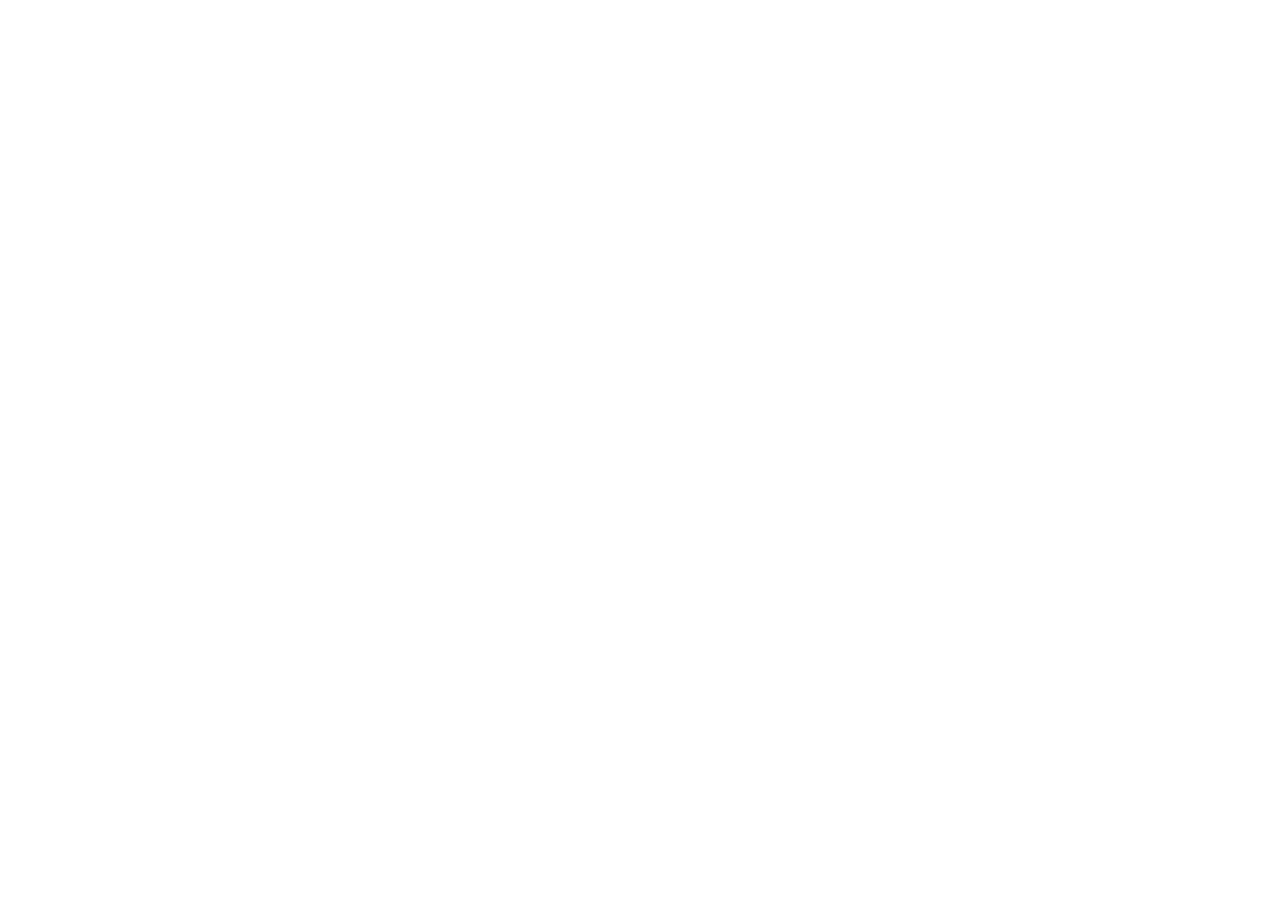
==== index.html @ d0e9d66b "Add files via upload" ====
<!DOCTYPE html><html lang="en"><head>
  <meta charset="UTF-8">
  <meta name="viewport" content="width=device-width, initial-scale=1.0">
  <title>Vibrant Academy - JEE Preparation</title>
  <link rel="icon" href="data:image/svg+xml,<svg xmlns='http://www.w3.org/2000/svg' viewBox='0 0 100 100'><text y='.9em' font-size='90'>🎓</text></svg>">
  <link rel="preconnect" href="https://fonts.googleapis.com">
  <link rel="preconnect" href="https://fonts.gstatic.com" crossorigin="">
  <link href="https://fonts.googleapis.com/css2?family=Inter:wght@400;500;600;700&display=swap" rel="stylesheet">
  <script type="module" crossorigin="" src="assets/index-DpwfRWhC.js"></script>
  <link rel="stylesheet" crossorigin="" href="assets/index-nY1J1O-J.css">
</head>
<body>
  <div id="root"></div>


</body></html>
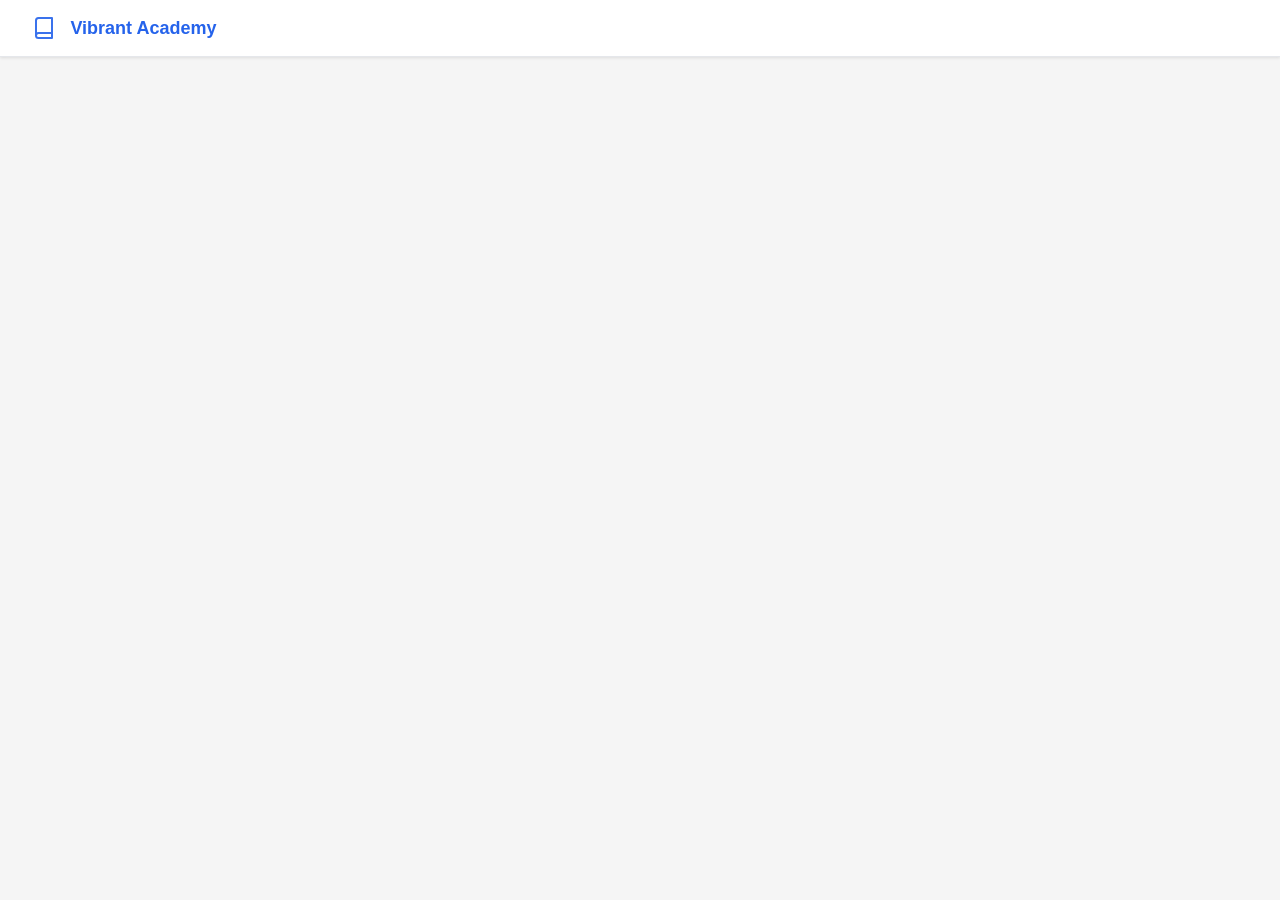
==== commit 994fd899: "Update index.html" ====
--- a/index.html
+++ b/index.html
@@ -6,11 +6,11 @@
   <link rel="preconnect" href="https://fonts.googleapis.com">
   <link rel="preconnect" href="https://fonts.gstatic.com" crossorigin="">
   <link href="https://fonts.googleapis.com/css2?family=Inter:wght@400;500;600;700&display=swap" rel="stylesheet">
-  <script type="module" crossorigin="" src="assets/index-DpwfRWhC.js"></script>
-  <link rel="stylesheet" crossorigin="" href="assets/index-nY1J1O-J.css">
+  <script type="module" crossorigin="" src="index-DpwfRWhC.js"></script>
+  <link rel="stylesheet" crossorigin="" href="index-nY1J1O-J.css">
 </head>
 <body>
   <div id="root"></div>
 
 
-</body></html>+</body></html>
--- a/index-nY1J1O-J.css
+++ b/index-nY1J1O-J.css
@@ -0,0 +1 @@
+:root{--blue-600: #2563EB;--blue-700: #1D4ED8;--gray-50: #F9FAFB;--gray-100: #F3F4F6;--gray-200: #E5E7EB;--gray-400: #9CA3AF;--gray-500: #6B7280;--gray-600: #4B5563;--gray-900: #111827}*{margin:0;padding:0;box-sizing:border-box}body{font-family:Inter,sans-serif;background:#f5f5f5;color:var(--gray-900)}.app{min-height:100vh;background:#f5f5f5}.header{background:#fff;color:var(--blue-600);padding:1rem 2rem;box-shadow:0 1px 3px #0000001a;border-bottom:1px solid var(--gray-200)}.header h1{font-size:1.125rem;font-weight:600;display:flex;align-items:center;gap:.5rem}.header .back-btn{background:transparent;border:none;color:var(--blue-600);padding:.5rem 1rem;border-radius:6px;cursor:pointer;font-size:.875rem;margin-bottom:.5rem;transition:all .2s}.header .back-btn:hover{background:var(--gray-100)}.tabs{display:flex;gap:.5rem;padding:1rem 2rem;background:#fff;border-bottom:1px solid var(--gray-200);overflow-x:auto;-webkit-overflow-scrolling:touch;scrollbar-width:none}.tabs::-webkit-scrollbar{display:none}.tab{padding:.5rem 1rem;border-radius:6px;border:none;background:transparent;color:var(--gray-600);font-size:.875rem;font-weight:500;cursor:pointer;transition:all .2s;display:flex;align-items:center;gap:.5rem;white-space:nowrap;flex-shrink:0}.tab.active{background:var(--blue-600);color:#fff}.tab:hover:not(.active){background:var(--gray-100)}.breadcrumb{padding:1rem 2rem;background:#fff;border-bottom:1px solid var(--gray-200);font-size:.875rem;color:var(--blue-600);overflow-x:auto;white-space:nowrap;-webkit-overflow-scrolling:touch;scrollbar-width:none}.breadcrumb::-webkit-scrollbar{display:none}.breadcrumb a{color:var(--blue-600);text-decoration:none;cursor:pointer}.breadcrumb a:hover{text-decoration:underline}.breadcrumb span{margin:0 .5rem;color:var(--gray-400)}.container{max-width:1400px;margin:0 auto;padding:2rem}.batches-grid{display:grid;grid-template-columns:repeat(auto-fill,minmax(320px,1fr));gap:2rem;padding:2rem}.batch-card{background:#fff;border-radius:8px;overflow:hidden;box-shadow:0 1px 3px #0000001a;transition:all .2s;cursor:pointer}.batch-card:hover{box-shadow:0 4px 12px #00000026;transform:translateY(-2px)}.batch-card img{width:100%;height:200px;object-fit:cover}.batch-card-content{padding:1.5rem}.batch-card h3{color:var(--gray-900);font-size:1.125rem;font-weight:600;margin-bottom:.75rem}.batch-card p{color:var(--gray-600);font-size:.875rem;margin-bottom:.5rem}.content-list{display:grid;grid-template-columns:repeat(auto-fill,minmax(300px,1fr));gap:1rem;padding:1rem 2rem}.item-card{background:#fff;border-radius:8px;padding:1rem 1.5rem;display:flex;align-items:center;gap:1rem;cursor:pointer;transition:all .2s;box-shadow:0 1px 2px #0000000d;border:1px solid var(--gray-200)}.item-card:hover{box-shadow:0 2px 8px #0000001a;transform:translate(4px)}.item-icon{font-size:2rem;flex-shrink:0;display:flex;align-items:center;justify-content:center}.item-type-icon{width:2rem;height:2rem;object-fit:contain}.header-icon{vertical-align:middle;margin-right:.4rem;opacity:.9}.tab-icon{vertical-align:middle;margin-right:.35rem}.meta-icon{vertical-align:middle;margin-right:.25rem;opacity:.7}.btn-icon{vertical-align:middle;margin-right:.3rem}.svg-item-icon{display:block}.pdf-color{color:#ef4444}.link-color{color:#3b82f6}.telegram-color{color:#229ed9}.video-thumb-placeholder{width:100%;height:160px;background:linear-gradient(135deg,#3b82f6,#2563eb);display:flex;align-items:center;justify-content:center;color:#fff}.item-content{flex:1;min-width:0}.item-content h4{color:var(--gray-900);font-size:.9375rem;font-weight:500;margin-bottom:.25rem;white-space:nowrap;overflow:hidden;text-overflow:ellipsis}.item-content p{color:var(--gray-500);font-size:.8125rem}.item-arrow{color:var(--gray-400);font-size:1.25rem;flex-shrink:0}.video-grid{display:grid;grid-template-columns:repeat(auto-fill,minmax(280px,1fr));gap:1.5rem;padding:1rem 2rem}@media (max-width: 768px){.video-grid{grid-template-columns:repeat(auto-fill,minmax(160px,1fr));gap:1rem;padding:.5rem}}@media (max-width: 480px){.video-grid{grid-template-columns:1fr;gap:.75rem}}.video-card{background:#fff;border-radius:8px;overflow:hidden;box-shadow:0 1px 3px #0000001a;transition:all .2s}.video-card:hover{box-shadow:0 4px 12px #00000026;transform:translateY(-2px)}.video-card img{width:100%;height:160px;object-fit:cover}.video-card-content{padding:1rem}.video-card h4{color:var(--gray-900);font-size:.9375rem;font-weight:500;margin-bottom:.5rem;line-height:1.4;display:-webkit-box;-webkit-line-clamp:2;-webkit-box-orient:vertical;overflow:hidden}.video-card p{color:var(--gray-500);font-size:.8125rem;margin-bottom:.25rem}.btn-watch{width:100%;background:var(--blue-600);color:#fff;padding:.625rem;border-radius:6px;border:none;font-weight:500;font-size:.875rem;cursor:pointer;transition:all .2s;margin-top:.75rem;display:flex;align-items:center;justify-content:center;gap:.5rem}.btn-watch:hover{background:var(--blue-700)}.btn-pdf{width:100%;background:#f59e0b;color:#fff;border:none;padding:.625rem 1rem;border-radius:8px;font-size:.875rem;font-weight:600;cursor:pointer;margin-top:.5rem;transition:background .2s}.btn-pdf:hover{background:#d97706}.video-actions{display:flex;flex-direction:column;gap:.5rem;margin-top:.5rem}.pdf-attach-btn{background:#f59e0b!important;margin-top:.75rem;border-top:1px solid var(--gray-200);padding-top:.75rem!important}.pdf-attach-btn:hover{background:#d97706!important}.btn-primary{background:var(--blue-600);color:#fff;padding:.75rem 1.5rem;border-radius:6px;border:none;font-weight:500;font-size:.9375rem;cursor:pointer;transition:all .2s}.btn-primary:hover{background:var(--blue-700)}.section{margin-bottom:2rem}.section h2{color:var(--gray-900);font-size:1.125rem;font-weight:600;margin-bottom:1rem;padding:0 2rem}.posts-list{display:flex;flex-direction:column;gap:1rem;padding:1rem}.post-card{background:#fff;border-radius:12px;overflow:hidden;box-shadow:0 1px 4px #00000014;border:1px solid var(--gray-200)}.post-card img{width:100%;max-height:220px;object-fit:cover}.post-content{padding:1rem}.post-content h4{font-size:1rem;font-weight:600;color:var(--gray-900);margin:0 0 .5rem}.post-content p{font-size:.875rem;color:var(--gray-600);margin:0 0 .5rem;line-height:1.5}.post-date{font-size:.75rem;color:var(--gray-500)}.telegram-list{padding:.5rem 0}.empty-state{text-align:center;padding:4rem 2rem;background:#fff;border-radius:8px;margin:1rem 2rem;box-shadow:0 1px 3px #0000001a}.empty-icon{font-size:3rem;margin-bottom:1rem;opacity:.5}.empty-state p{color:var(--gray-600);font-size:.9375rem}.loading,.error{text-align:center;padding:3rem;font-size:1rem}.loading{color:var(--gray-600)}.error{color:#ef4444}.quality-selector-container{max-width:1200px;margin:0 auto;padding:2rem}.video-info-card{background:#fff;padding:2rem;border-radius:8px;margin-bottom:2rem;box-shadow:0 1px 3px #0000001a;text-align:center}.video-thumbnail{width:100%;max-width:600px;height:auto;border-radius:8px;margin-bottom:1.5rem}.video-info-card h2{color:var(--gray-900);font-size:1.25rem;font-weight:600;margin-bottom:1rem}.video-info-card p{color:var(--gray-600);font-size:.9375rem;margin-bottom:.5rem}.quality-options{background:#fff;padding:2rem;border-radius:8px;box-shadow:0 1px 3px #0000001a}.quality-options h3{color:var(--gray-900);font-size:1.125rem;font-weight:600;margin-bottom:1.5rem;text-align:center}.quality-grid{display:grid;grid-template-columns:repeat(auto-fit,minmax(200px,1fr));gap:1rem}.quality-card{background:#fff;border:2px solid var(--gray-200);border-radius:8px;padding:1.5rem;text-align:center;cursor:pointer;transition:all .2s}.quality-card:hover{border-color:var(--blue-600);box-shadow:0 4px 12px #3b82f633}.quality-icon{font-size:2.5rem;margin-bottom:.75rem}.quality-card h4{color:var(--gray-900);font-size:1.125rem;font-weight:600;margin-bottom:.5rem}.quality-card p{color:var(--gray-500);font-size:.8125rem;margin-bottom:1rem}.pdf-info-card{background:#fff;padding:2rem;border-radius:8px;margin:2rem;box-shadow:0 1px 3px #0000001a;text-align:center}.pdf-info-card h2{color:var(--gray-900);font-size:1.125rem;font-weight:600;margin-bottom:1rem}@media (max-width: 768px){.batches-grid,.content-list,.video-grid{grid-template-columns:1fr;padding:.5rem;gap:.75rem}.container{padding:.5rem}.header{padding:.75rem 1rem}.header h1{font-size:.9375rem}.tabs{padding:.75rem 1rem;gap:.25rem;overflow-x:auto;-webkit-overflow-scrolling:touch}.tab{padding:.5rem .75rem;font-size:.8125rem;white-space:nowrap}.breadcrumb{padding:.75rem 1rem;font-size:.8125rem;overflow-x:auto;white-space:nowrap;-webkit-overflow-scrolling:touch}.section h2{padding:0 1rem;font-size:1rem}.item-card{padding:.875rem 1rem}.item-icon{font-size:1.5rem}.item-content h4{font-size:.875rem}.item-content p{font-size:.75rem}.video-card-content{padding:.75rem}.video-card h4{font-size:.875rem;-webkit-line-clamp:2}.video-card p{font-size:.75rem}.video-card img{height:140px}.btn-watch{padding:.5rem;font-size:.8125rem;margin-top:.5rem}.batch-card-content{padding:1rem}.batch-card h3{font-size:1rem}.batch-card p{font-size:.8125rem}.quality-selector-container,.video-info-card{padding:1rem}.video-info-card h2{font-size:1rem}.quality-options{padding:1rem}.quality-options h3{font-size:1rem}.quality-grid{grid-template-columns:1fr;gap:.75rem}.quality-card{padding:1rem}.quality-icon{font-size:2rem}.quality-card h4{font-size:1rem}.empty-state{padding:2rem 1rem}.empty-icon{font-size:2.5rem}.empty-state p{font-size:.875rem}}@media (max-width: 480px){.header h1{font-size:.875rem}.tab{padding:.4rem .6rem;font-size:.75rem}.item-card{padding:.75rem}.item-icon{font-size:1.25rem}.item-content h4{font-size:.8125rem}.video-card img{height:120px}.video-card-content{padding:.625rem}.video-card h4{font-size:.8125rem;-webkit-line-clamp:2}.video-card p{font-size:.6875rem}.btn-watch{padding:.5rem;font-size:.75rem}.batch-card img{height:140px}}.modal-overlay{position:fixed;top:0;left:0;right:0;bottom:0;background:#000c;display:flex;align-items:center;justify-content:center;z-index:1000;padding:1rem;overflow:auto}@media (max-width: 768px){.modal-overlay{padding:0;align-items:flex-start}}.modal-content{background:#fff;border-radius:12px;max-width:90vw;max-height:90vh;overflow:auto;position:relative;box-shadow:0 20px 60px #0000004d}@media (max-width: 768px){.modal-content{max-width:100vw;max-height:100vh;width:100vw;height:100vh;border-radius:0;overflow-y:auto;-webkit-overflow-scrolling:touch}}.modal-pdf{width:90vw;height:90vh;max-width:none;display:flex;flex-direction:column}@media (max-width: 768px){.modal-pdf{width:100vw;height:100vh;border-radius:0}}.modal-close{position:absolute;top:1rem;right:1rem;background:#00000080;color:#fff;border:none;width:40px;height:40px;border-radius:50%;font-size:1.5rem;cursor:pointer;display:flex;align-items:center;justify-content:center;z-index:10;transition:all .2s}.modal-close:hover{background:#000000b3;transform:scale(1.1)}.modal-header{padding:1rem 1.5rem;border-bottom:1px solid var(--gray-200);background:#fff;border-radius:12px 12px 0 0;display:flex;align-items:center;justify-content:space-between;gap:1rem}.modal-header h3{color:var(--gray-900);font-size:1.125rem;font-weight:600;margin:0;flex:1;overflow:hidden;text-overflow:ellipsis;white-space:nowrap}.modal-header .modal-close{position:static;flex-shrink:0}.modal-body{padding:2rem;max-height:80vh;overflow-y:auto;-webkit-overflow-scrolling:touch}@media (max-width: 768px){.modal-body{padding:1rem;max-height:calc(100vh - 80px)}}@media (max-width: 480px){.modal-body{padding:.75rem}}.image-container{margin-bottom:2rem;text-align:center}.image-container:last-child{margin-bottom:0}.image-container h3{color:var(--gray-900);font-size:1.125rem;font-weight:600;margin-bottom:1rem;padding:0 1rem;word-wrap:break-word}.modal-image{max-width:100%;height:auto;border-radius:8px;box-shadow:0 4px 12px #0000001a;display:block;margin:0 auto}@media (max-width: 768px){.modal-image{border-radius:4px;max-width:100%;width:100%;height:auto}.image-container h3{font-size:1rem;padding:0 .5rem}.image-container{margin-bottom:1.5rem}}@media (max-width: 480px){.image-container h3{font-size:.9375rem}}.image-date{color:var(--gray-500);font-size:.875rem;margin-top:.75rem}.pdf-iframe-modal{width:100%;flex:1;border:none;border-radius:0 0 12px 12px;min-height:500px}@media (max-width: 768px){.pdf-iframe-modal{border-radius:0;min-height:calc(100vh - 120px)}}@media (max-width: 768px){.modal-overlay{padding:0}.modal-content{max-width:100vw;max-height:100vh;border-radius:0}.modal-pdf{width:100vw;height:100vh;border-radius:0}.modal-body{padding:1rem;max-height:calc(100vh - 80px)}.modal-close{width:40px;height:40px;font-size:1.5rem;top:.5rem;right:.5rem;background:#000000b3}.modal-header{padding:1rem}.modal-header h3{font-size:.9375rem;padding-right:3rem;word-wrap:break-word;width:100%}.modal-image{max-width:100%;border-radius:4px}.image-container{margin-bottom:1.5rem}.image-container h3{font-size:1rem}.pdf-iframe-modal{border-radius:0}}@media (max-width: 480px){.modal-close{width:36px;height:36px;font-size:1.25rem}.modal-header h3{font-size:.875rem}}.sub-tabs{display:flex;gap:.5rem;padding:1rem 2rem;background:var(--gray-50);border-bottom:1px solid var(--gray-200);overflow-x:auto;-webkit-overflow-scrolling:touch;scrollbar-width:none}.sub-tabs::-webkit-scrollbar{display:none}.sub-tab{padding:.5rem 1rem;border-radius:6px;border:1px solid var(--gray-300);background:#fff;color:var(--gray-700);font-size:.875rem;font-weight:500;cursor:pointer;transition:all .2s;white-space:nowrap;flex-shrink:0}.sub-tab.active{background:var(--blue-600);color:#fff;border-color:var(--blue-600)}.sub-tab:hover:not(.active){background:var(--gray-100)}@media (max-width: 768px){.sub-tabs{padding:.75rem 1rem;gap:.5rem}.sub-tab{padding:.5rem .875rem;font-size:.8125rem}}@media (max-width: 480px){.sub-tab{padding:.4rem .75rem;font-size:.75rem}}.quality-popup{max-width:320px;padding:0;border-radius:12px}.quality-list{padding:1.5rem}.quality-list h3{color:var(--gray-900);font-size:1.125rem;font-weight:600;margin-bottom:1rem;text-align:center}.quality-option{width:100%;background:var(--blue-600);color:#fff;padding:.75rem 1rem;border-radius:8px;border:none;font-weight:500;font-size:.9375rem;cursor:pointer;transition:all .2s;margin-bottom:.625rem;text-align:center}.quality-option:last-child{margin-bottom:0}.quality-option:hover{background:var(--blue-700);transform:translateY(-2px);box-shadow:0 4px 12px #3b82f64d}@media (max-width: 768px){.quality-popup{max-width:85vw;width:85vw}.quality-list{padding:1.25rem}.quality-list h3{font-size:1rem;margin-bottom:.875rem}.quality-option{padding:.625rem .875rem;font-size:.875rem;margin-bottom:.5rem}}@media (max-width: 480px){.quality-popup{max-width:90vw;width:90vw}.quality-list{padding:1rem}.quality-list h3{font-size:.9375rem}.quality-option{padding:.625rem .75rem;font-size:.8125rem}}@keyframes icon-float{0%,to{transform:translateY(0)}50%{transform:translateY(-6px)}}@keyframes icon-ping{0%{transform:scale(1);opacity:1}70%{transform:scale(1.4);opacity:0}to{transform:scale(1.4);opacity:0}}@keyframes icon-pulse{0%,to{transform:scale(1)}50%{transform:scale(1.15)}}@keyframes icon-spin-once{0%{transform:rotate(0)}to{transform:rotate(360deg)}}@keyframes icon-bounce{0%,to{transform:translateY(0) scale(1)}30%{transform:translateY(-4px) scale(1.1)}60%{transform:translateY(0) scale(.95)}}@keyframes icon-shake{0%,to{transform:rotate(0)}20%{transform:rotate(-12deg)}40%{transform:rotate(12deg)}60%{transform:rotate(-8deg)}80%{transform:rotate(8deg)}}@keyframes live-ring{0%{transform:scale(1);opacity:1}to{transform:scale(1.6);opacity:0}}.tab.active .tab-icon,.tab:hover .tab-icon{animation:icon-bounce .4s ease forwards}.item-card:hover .svg-item-icon,.item-card:hover .item-type-icon{animation:icon-bounce .35s ease forwards}.item-card:hover .pdf-color{animation:icon-pulse .5s ease forwards}.item-card:hover .link-color{animation:icon-shake .4s ease forwards}.item-card:hover .telegram-color,.tab:hover .telegram-color{animation:icon-spin-once .5s ease forwards}.tab.active .live-icon,.svg-item-icon.live-color{animation:icon-pulse 1.2s ease-in-out infinite;color:#ef4444}.btn-watch:hover .btn-icon{animation:icon-bounce .3s ease forwards}.btn-pdf:hover .btn-icon{animation:icon-pulse .4s ease forwards}.empty-icon svg,.empty-icon>svg{animation:icon-float 2.5s ease-in-out infinite;opacity:.5}.header-icon{animation:icon-pulse 3s ease-in-out infinite}.tab.active[data-tab=live] .tab-icon{color:#ef4444;filter:drop-shadow(0 0 4px rgba(239,68,68,.6))}.tab-icon,.svg-item-icon,.btn-icon,.meta-icon{transition:color .2s ease,filter .2s ease}@keyframes icon-explode{0%{transform:scale(1) rotate(0);filter:brightness(1)}25%{transform:scale(1.5) rotate(-15deg);filter:brightness(1.8) drop-shadow(0 0 8px currentColor)}50%{transform:scale(.85) rotate(10deg);filter:brightness(1.4)}75%{transform:scale(1.3) rotate(-5deg);filter:brightness(1.6) drop-shadow(0 0 12px currentColor)}to{transform:scale(1) rotate(0);filter:brightness(1)}}@keyframes icon-slam{0%{transform:scale(1) translateY(0)}20%{transform:scale(1.6) translateY(-12px)}50%{transform:scale(.8) translateY(4px)}70%{transform:scale(1.2) translateY(-4px)}to{transform:scale(1) translateY(0)}}@keyframes icon-glitch{0%{transform:translate(0);filter:none}10%{transform:translate(-4px,2px);filter:hue-rotate(90deg) brightness(2)}20%{transform:translate(4px,-2px);filter:hue-rotate(180deg)}30%{transform:translate(-2px,4px);filter:hue-rotate(270deg) brightness(1.5)}40%{transform:translate(2px,-4px);filter:none}50%{transform:translate(-3px,1px);filter:hue-rotate(45deg) brightness(2)}60%{transform:translate(3px,-1px);filter:none}to{transform:translate(0);filter:none}}@keyframes icon-neon-pulse{0%,to{filter:drop-shadow(0 0 2px currentColor) drop-shadow(0 0 4px currentColor);transform:scale(1)}50%{filter:drop-shadow(0 0 8px currentColor) drop-shadow(0 0 16px currentColor) drop-shadow(0 0 24px currentColor);transform:scale(1.15)}}@keyframes icon-rubber{0%{transform:scale(1)}15%{transform:scale(1.4,.6)}30%{transform:scale(.75,1.25)}45%{transform:scale(1.2,.85)}60%{transform:scale(.9,1.1)}75%{transform:scale(1.05,.95)}to{transform:scale(1)}}@keyframes icon-swing{0%{transform:rotate(0);transform-origin:top center}20%{transform:rotate(25deg);transform-origin:top center}40%{transform:rotate(-20deg);transform-origin:top center}60%{transform:rotate(15deg);transform-origin:top center}80%{transform:rotate(-10deg);transform-origin:top center}to{transform:rotate(0);transform-origin:top center}}@keyframes icon-fire{0%,to{transform:scale(1) rotate(-3deg);filter:drop-shadow(0 0 4px #f97316) drop-shadow(0 0 8px #ef4444)}25%{transform:scale(1.2) rotate(3deg);filter:drop-shadow(0 0 8px #fbbf24) drop-shadow(0 0 16px #f97316)}50%{transform:scale(.95) rotate(-2deg);filter:drop-shadow(0 0 12px #ef4444) drop-shadow(0 0 20px #dc2626)}75%{transform:scale(1.15) rotate(2deg);filter:drop-shadow(0 0 6px #fbbf24) drop-shadow(0 0 12px #f97316)}}@keyframes icon-electric{0%,to{filter:drop-shadow(0 0 0px transparent);transform:scale(1)}10%{filter:drop-shadow(0 0 6px #60a5fa) drop-shadow(0 0 12px #3b82f6);transform:scale(1.1) skew(-5deg)}20%{filter:drop-shadow(0 0 2px transparent);transform:scale(1) skew(0)}30%{filter:drop-shadow(0 0 10px #a78bfa) drop-shadow(0 0 20px #7c3aed);transform:scale(1.2) skew(5deg)}40%{filter:drop-shadow(0 0 2px transparent);transform:scale(1) skew(0)}60%{filter:drop-shadow(0 0 8px #60a5fa) drop-shadow(0 0 16px #2563eb);transform:scale(1.05)}to{filter:drop-shadow(0 0 0px transparent);transform:scale(1)}}@keyframes header-wave{0%{transform:rotate(0) scale(1);filter:drop-shadow(0 0 4px rgba(255,255,255,.4))}15%{transform:rotate(-20deg) scale(1.3);filter:drop-shadow(0 0 10px rgba(255,255,255,.8))}30%{transform:rotate(15deg) scale(1.1);filter:drop-shadow(0 0 6px rgba(255,255,255,.5))}45%{transform:rotate(-10deg) scale(1.2)}60%{transform:rotate(8deg) scale(1.05)}to{transform:rotate(0) scale(1);filter:drop-shadow(0 0 4px rgba(255,255,255,.4))}}.header-icon{animation:header-wave 2.5s ease-in-out infinite!important;cursor:pointer}.tab.active .tab-icon{animation:icon-rubber .6s cubic-bezier(.36,.07,.19,.97) forwards!important}.tab:hover .tab-icon{animation:icon-slam .5s cubic-bezier(.36,.07,.19,.97) forwards!important}.tab .tab-icon.live-tab-icon{animation:icon-fire 1s ease-in-out infinite!important}.item-card:hover .svg-item-icon{animation:icon-explode .5s ease forwards!important}.item-card:hover .item-type-icon{animation:icon-slam .4s ease forwards!important}.item-card:hover .pdf-color{animation:icon-electric .6s ease forwards!important}.item-card:hover .link-color{animation:icon-glitch .5s ease forwards!important}.item-card:hover .telegram-color{animation:icon-swing .6s ease forwards!important}.btn-watch:hover .btn-icon{animation:icon-rubber .5s ease forwards!important}.btn-pdf:hover .btn-icon{animation:icon-electric .5s ease forwards!important}.empty-icon svg{animation:icon-neon-pulse 1.8s ease-in-out infinite!important}.btn-watch .btn-icon{animation:icon-pulse 1.5s ease-in-out infinite;color:#fff}@keyframes mega-bounce{0%{transform:scale(1) translateY(0) rotate(0)}10%{transform:scale(1.6) translateY(-20px) rotate(-15deg)}25%{transform:scale(.7) translateY(8px) rotate(10deg)}40%{transform:scale(1.4) translateY(-12px) rotate(-8deg)}55%{transform:scale(.85) translateY(4px) rotate(5deg)}70%{transform:scale(1.2) translateY(-6px) rotate(-3deg)}85%{transform:scale(.95) translateY(2px) rotate(1deg)}to{transform:scale(1) translateY(0) rotate(0)}}@keyframes icon-3d-flip{0%{transform:perspective(400px) rotateY(0) scale(1)}40%{transform:perspective(400px) rotateY(180deg) scale(1.3);filter:brightness(2) drop-shadow(0 0 12px currentColor)}to{transform:perspective(400px) rotateY(360deg) scale(1)}}@keyframes icon-morph-glow{0%{filter:drop-shadow(0 0 0px transparent);transform:scale(1)}20%{filter:drop-shadow(0 0 6px #f59e0b) drop-shadow(0 0 12px #ef4444);transform:scale(1.25) rotate(5deg)}40%{filter:drop-shadow(0 0 12px #8b5cf6) drop-shadow(0 0 24px #3b82f6);transform:scale(.9) rotate(-5deg)}60%{filter:drop-shadow(0 0 8px #10b981) drop-shadow(0 0 16px #06b6d4);transform:scale(1.2) rotate(3deg)}80%{filter:drop-shadow(0 0 4px #f59e0b);transform:scale(.95) rotate(-2deg)}to{filter:drop-shadow(0 0 0px transparent);transform:scale(1) rotate(0)}}@keyframes ripple-out{0%{transform:scale(.8);opacity:1}to{transform:scale(2.5);opacity:0}}@keyframes card-pop{0%{transform:scale(1) translateY(0);box-shadow:0 2px 8px #0000001a}40%{transform:scale(1.04) translateY(-6px);box-shadow:0 16px 40px #3b82f659}70%{transform:scale(1.02) translateY(-3px);box-shadow:0 10px 24px #3b82f633}to{transform:scale(1.03) translateY(-4px);box-shadow:0 12px 32px #3b82f640}}@keyframes card-tap{0%{transform:scale(1)}30%{transform:scale(.94)}60%{transform:scale(1.03)}to{transform:scale(1)}}@keyframes shimmer-slide{0%{background-position:-200% center}to{background-position:200% center}}@keyframes tab-active-pop{0%{transform:scale(1) translateY(0)}30%{transform:scale(1.12) translateY(-4px)}60%{transform:scale(.96) translateY(1px)}to{transform:scale(1.05) translateY(-2px)}}@keyframes btn-press{0%{transform:scale(1) translateY(0);box-shadow:0 4px 15px #3b82f666}40%{transform:scale(.93) translateY(3px);box-shadow:0 1px 4px #3b82f633}70%{transform:scale(1.05) translateY(-2px);box-shadow:0 6px 20px #3b82f680}to{transform:scale(1) translateY(0);box-shadow:0 4px 15px #3b82f666}}@keyframes rainbow-border{0%{border-color:#ef4444;box-shadow:0 0 8px #ef4444}16%{border-color:#f97316;box-shadow:0 0 8px #f97316}33%{border-color:#eab308;box-shadow:0 0 8px #eab308}50%{border-color:#22c55e;box-shadow:0 0 8px #22c55e}66%{border-color:#3b82f6;box-shadow:0 0 8px #3b82f6}83%{border-color:#8b5cf6;box-shadow:0 0 8px #8b5cf6}to{border-color:#ef4444;box-shadow:0 0 8px #ef4444}}@keyframes page-enter{0%{opacity:0;transform:translateY(24px) scale(.97)}to{opacity:1;transform:translateY(0) scale(1)}}@keyframes stagger-in{0%{opacity:0;transform:translate(-20px)}to{opacity:1;transform:translate(0)}}@keyframes live-broadcast{0%,to{filter:drop-shadow(0 0 4px #ef4444) drop-shadow(0 0 8px #ef4444);transform:scale(1)}25%{filter:drop-shadow(0 0 12px #f97316) drop-shadow(0 0 24px #ef4444) drop-shadow(0 0 36px #dc2626);transform:scale(1.3) rotate(-5deg)}50%{filter:drop-shadow(0 0 6px #fbbf24) drop-shadow(0 0 16px #ef4444);transform:scale(.9) rotate(5deg)}75%{filter:drop-shadow(0 0 10px #ef4444) drop-shadow(0 0 20px #dc2626);transform:scale(1.2) rotate(-3deg)}}@keyframes float-card{0%,to{transform:translateY(0)}50%{transform:translateY(-4px)}}.app{animation:page-enter .4s cubic-bezier(.22,1,.36,1) both}.item-card{transition:transform .25s cubic-bezier(.34,1.56,.64,1),box-shadow .25s ease,background .2s ease;cursor:pointer;position:relative;overflow:hidden}.item-card:hover{animation:card-pop .35s cubic-bezier(.34,1.56,.64,1) forwards}.item-card:active{animation:card-tap .2s ease forwards!important}.item-card:after{content:"";position:absolute;top:0;right:0;bottom:0;left:0;border-radius:inherit;background:radial-gradient(circle at center,rgba(59,130,246,.25) 0%,transparent 70%);opacity:0;transform:scale(.5);transition:opacity .3s,transform .4s;pointer-events:none}.item-card:active:after{opacity:1;transform:scale(2);transition:0s}.batch-card{transition:transform .3s cubic-bezier(.34,1.56,.64,1),box-shadow .3s ease;cursor:pointer;position:relative;overflow:hidden}.batch-card:hover{transform:scale(1.04) translateY(-6px) rotate(.5deg);box-shadow:0 20px 50px #3b82f64d,0 0 0 2px #3b82f633}.batch-card:active{transform:scale(.96) translateY(2px);transition:transform .1s}.batch-card:before{content:"";position:absolute;top:0;left:0;right:0;bottom:0;background:linear-gradient(105deg,transparent 40%,rgba(255,255,255,.15) 50%,transparent 60%);background-size:200% 100%;opacity:0;transition:opacity .3s;pointer-events:none;z-index:1}.batch-card:hover:before{opacity:1;animation:shimmer-slide .8s ease forwards}.video-card{transition:transform .3s cubic-bezier(.34,1.56,.64,1),box-shadow .3s ease;cursor:pointer}.video-card:hover{transform:scale(1.03) translateY(-5px);box-shadow:0 16px 40px #3b82f640}.video-card:active{transform:scale(.97);transition:transform .1s}.content-list .item-card:nth-child(1){animation:stagger-in .3s .05s both}.content-list .item-card:nth-child(2){animation:stagger-in .3s .1s both}.content-list .item-card:nth-child(3){animation:stagger-in .3s .15s both}.content-list .item-card:nth-child(4){animation:stagger-in .3s .2s both}.content-list .item-card:nth-child(5){animation:stagger-in .3s .25s both}.content-list .item-card:nth-child(6){animation:stagger-in .3s .3s both}.content-list .item-card:nth-child(n+7){animation:stagger-in .3s .35s both}.tab{transition:transform .2s cubic-bezier(.34,1.56,.64,1),background .2s ease,color .2s ease,box-shadow .2s ease;position:relative;overflow:hidden}.tab:hover{transform:translateY(-3px) scale(1.05);box-shadow:0 6px 20px #3b82f64d}.tab:active{transform:scale(.93) translateY(1px);transition:transform .1s}.tab.active{animation:tab-active-pop .4s cubic-bezier(.34,1.56,.64,1) forwards;box-shadow:0 4px 16px #3b82f666}.tab.active:after{content:"";position:absolute;top:0;right:0;bottom:0;left:0;background:linear-gradient(105deg,transparent 30%,rgba(255,255,255,.2) 50%,transparent 70%);background-size:200% 100%;animation:shimmer-slide 1.5s ease infinite;pointer-events:none}.btn-watch{transition:transform .2s cubic-bezier(.34,1.56,.64,1),box-shadow .2s ease,background .2s ease;position:relative;overflow:hidden}.btn-watch:hover{transform:scale(1.06) translateY(-2px);box-shadow:0 8px 24px #3b82f680}.btn-watch:active{animation:btn-press .3s ease forwards}.btn-pdf{transition:transform .2s cubic-bezier(.34,1.56,.64,1),box-shadow .2s ease}.btn-pdf:hover{transform:scale(1.06) translateY(-2px);box-shadow:0 8px 24px #f59e0b80}.btn-pdf:active{transform:scale(.94);transition:transform .1s}.item-card:hover .svg-item-icon{animation:mega-bounce .7s cubic-bezier(.36,.07,.19,.97) forwards!important}.item-card:hover .pdf-color{animation:icon-3d-flip .6s ease forwards!important}.item-card:hover .link-color{animation:icon-morph-glow .6s ease forwards!important}.item-card:hover .telegram-color{animation:icon-3d-flip .5s ease forwards!important}.item-card:hover .item-type-icon{animation:mega-bounce .6s ease forwards!important}.live-tab-icon{animation:live-broadcast 1.2s ease-in-out infinite!important}.tab:hover .tab-icon{animation:icon-3d-flip .5s ease forwards!important}.tab.active .tab-icon{animation:mega-bounce .6s ease forwards!important}.header-icon{animation:live-broadcast 2s ease-in-out infinite!important}.empty-icon svg{animation:icon-morph-glow 2s ease-in-out infinite!important}.tab.active{border:2px solid #3b82f6;animation:rainbow-border 2s linear infinite,tab-active-pop .4s cubic-bezier(.34,1.56,.64,1) forwards}@media (max-width: 768px){.item-card{min-height:64px;-webkit-tap-highlight-color:transparent}.item-card:active{transform:scale(.96)!important;background:#3b82f614!important;transition:transform .1s,background .1s!important}.batch-card:active{transform:scale(.95)!important;transition:transform .1s!important}.btn-watch:active,.btn-pdf:active{transform:scale(.92)!important;transition:transform .1s!important}.tab:active{transform:scale(.9)!important;transition:transform .1s!important}.video-card{animation:float-card 3s ease-in-out infinite}.video-card:nth-child(2){animation-delay:.5s}.video-card:nth-child(3){animation-delay:1s}.video-card:nth-child(4){animation-delay:1.5s}}
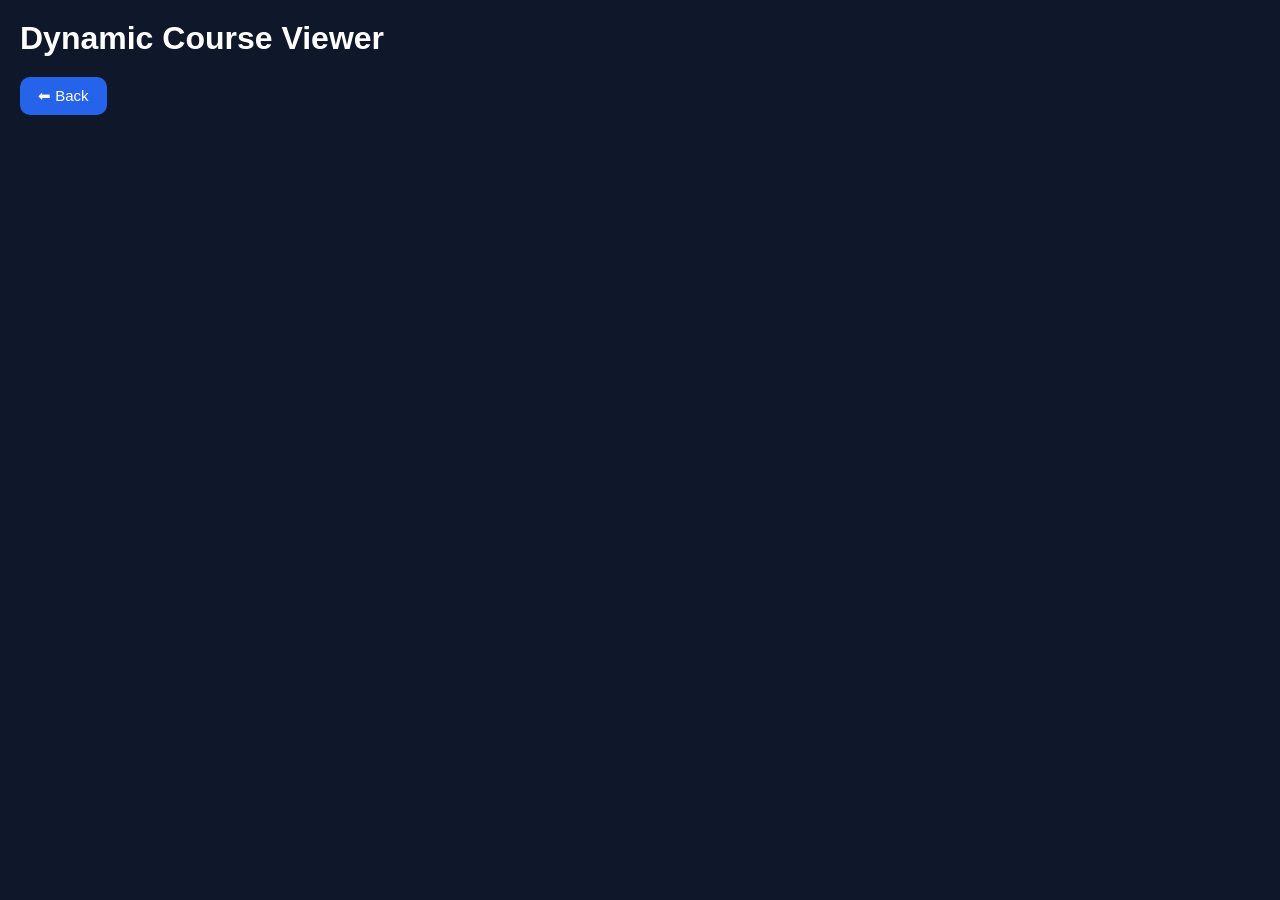
==== commit 4d105214: "Rename html.html to index.html" ====
--- a/index.html
+++ b/index.html
@@ -1,16 +1,393 @@
-<!DOCTYPE html><html lang="en"><head>
-  <meta charset="UTF-8">
-  <meta name="viewport" content="width=device-width, initial-scale=1.0">
-  <title>Vibrant Academy - JEE Preparation</title>
-  <link rel="icon" href="data:image/svg+xml,<svg xmlns='http://www.w3.org/2000/svg' viewBox='0 0 100 100'><text y='.9em' font-size='90'>🎓</text></svg>">
-  <link rel="preconnect" href="https://fonts.googleapis.com">
-  <link rel="preconnect" href="https://fonts.gstatic.com" crossorigin="">
-  <link href="https://fonts.googleapis.com/css2?family=Inter:wght@400;500;600;700&display=swap" rel="stylesheet">
-  <script type="module" crossorigin="" src="index-DpwfRWhC.js"></script>
-  <link rel="stylesheet" crossorigin="" href="index-nY1J1O-J.css">
+<!DOCTYPE html>
+<html lang="en">
+<head>
+  <meta charset="UTF-8" />
+  <meta name="viewport" content="width=device-width, initial-scale=1.0" />
+  <title>Course Viewer</title>
+
+  <style>
+    * {
+      margin: 0;
+      padding: 0;
+      box-sizing: border-box;
+      font-family: Arial, sans-serif;
+    }
+
+    body {
+      background: #0f172a;
+      color: white;
+      padding: 20px;
+    }
+
+    h1 {
+      margin-bottom: 20px;
+    }
+
+    .grid {
+      display: grid;
+      grid-template-columns: repeat(auto-fill, minmax(280px, 1fr));
+      gap: 18px;
+    }
+
+    .card {
+      background: #1e293b;
+      border-radius: 14px;
+      overflow: hidden;
+      cursor: pointer;
+      transition: 0.2s;
+      border: 1px solid rgba(255,255,255,0.06);
+    }
+
+    .card:hover {
+      transform: translateY(-4px);
+    }
+
+    .thumb {
+      width: 100%;
+      height: 180px;
+      object-fit: cover;
+      background: #111827;
+    }
+
+    .content {
+      padding: 14px;
+    }
+
+    .title {
+      font-size: 15px;
+      line-height: 1.5;
+      margin-bottom: 8px;
+    }
+
+    .badge {
+      display: inline-block;
+      padding: 5px 10px;
+      border-radius: 999px;
+      background: #334155;
+      font-size: 12px;
+    }
+
+    .back {
+      margin-bottom: 20px;
+      padding: 10px 18px;
+      border: none;
+      border-radius: 10px;
+      cursor: pointer;
+      background: #2563eb;
+      color: white;
+      font-size: 15px;
+    }
+
+    .videoModal {
+      position: fixed;
+      inset: 0;
+      background: rgba(0,0,0,0.8);
+      display: none;
+      align-items: center;
+      justify-content: center;
+      z-index: 999;
+    }
+
+    .videoBox {
+      width: 90%;
+      max-width: 1000px;
+      background: #111827;
+      padding: 18px;
+      border-radius: 16px;
+    }
+
+    video {
+      width: 100%;
+      border-radius: 12px;
+      margin-bottom: 15px;
+    }
+
+    .qualities {
+      display: flex;
+      gap: 10px;
+      flex-wrap: wrap;
+    }
+
+    .qualities button {
+      padding: 10px 14px;
+      border: none;
+      border-radius: 8px;
+      cursor: pointer;
+      background: #2563eb;
+      color: white;
+    }
+
+    .closeBtn {
+      margin-top: 15px;
+      background: crimson;
+    }
+
+    .path {
+      margin-bottom: 15px;
+      opacity: 0.7;
+    }
+  </style>
 </head>
 <body>
-  <div id="root"></div>
-
-
-</body></html>
+
+  <h1>Dynamic Course Viewer</h1>
+
+  <div class="path" id="path"></div>
+
+  <button class="back" onclick="goBack()">⬅ Back</button>
+
+  <div class="grid" id="app"></div>
+
+
+  <div class="videoModal" id="videoModal">
+    <div class="videoBox">
+      <video id="player" controls></video>
+
+      <div class="qualities" id="qualities"></div>
+
+      <button class="qualities closeBtn" onclick="closePlayer()">
+        Close
+      </button>
+    </div>
+  </div>
+
+
+<script>
+
+const BASE_URL = "https://mj.mixvibe.site/api/content";
+const COURSE_ID = 151;
+
+let historyStack = [];
+let currentPath = [];
+
+async function fetchData(entityId = "") {
+
+  let url = `${BASE_URL}/${COURSE_ID}`;
+
+  if(entityId) {
+    url += `/${entityId}`;
+  }
+
+  try {
+
+    const res = await fetch(url);
+    const json = await res.json();
+
+    render(json.data || []);
+
+  } catch(err) {
+    console.error(err);
+    alert("Failed to load API");
+  }
+}
+
+
+function render(items) {
+
+  const app = document.getElementById("app");
+  app.innerHTML = "";
+
+  updatePath();
+
+  items.forEach(item => {
+
+    const card = document.createElement("div");
+    card.className = "card";
+
+    const thumb = item?.data?.thumbnail?.trim()
+      ? item.data.thumbnail
+      : "https://placehold.co/600x400?text=Course";
+
+    card.innerHTML = `
+      <img class="thumb" src="${thumb}" />
+
+      <div class="content">
+        <div class="title">${item.title}</div>
+
+        <div class="badge">
+          ${item.type}
+        </div>
+      </div>
+    `;
+
+
+    card.onclick = () => {
+
+      if(item.type === "folder") {
+
+        historyStack.push(item.parent_id || "root");
+        currentPath.push(item.title);
+
+        fetchData(item.entity_id);
+
+      }
+
+      else if(item.type === "file") {
+
+        if(item?.data?.file_type === 2) {
+          openVideo(item);
+        }
+
+      }
+    }
+
+
+    app.appendChild(card);
+  })
+}
+
+
+function openVideo(item) {
+
+  const modal = document.getElementById("videoModal");
+  const player = document.getElementById("player");
+  const qualities = document.getElementById("qualities");
+
+  qualities.innerHTML = "";
+
+  let downloads = [];
+
+  try {
+    downloads = JSON.parse(item.data.download_urls || "[]");
+  } catch(e) {
+    console.log(e);
+  }
+
+
+  if(downloads.length > 0) {
+
+    player.src = downloads[downloads.length - 1].url;
+
+    downloads.forEach(q => {
+
+      const btn = document.createElement("button");
+
+      btn.innerText = q.title + "p";
+
+      btn.onclick = () => {
+        player.src = q.url;
+        player.play();
+      }
+
+      qualities.appendChild(btn);
+    })
+
+  } else {
+
+    alert("No video url found");
+  }
+
+
+  modal.style.display = "flex";
+}
+
+
+function closePlayer() {
+
+  const modal = document.getElementById("videoModal");
+  const player = document.getElementById("player");
+
+  player.pause();
+  player.src = "";
+
+  modal.style.display = "none";
+}
+
+
+function goBack() {
+
+  if(historyStack.length === 0) {
+    fetchData();
+    return;
+  }
+
+  historyStack.pop();
+  currentPath.pop();
+
+  const last = historyStack[historyStack.length - 1];
+
+  if(!last || last === "root") {
+    fetchData();
+  } else {
+    fetchData(last);
+  }
+}
+
+
+function updatePath() {
+
+  const el = document.getElementById("path");
+
+  if(currentPath.length === 0) {
+    el.innerText = "Home";
+  }
+
+  else {
+    el.innerText = "Home / " + currentPath.join(" / ");
+  }
+}
+
+
+fetchData();
+
+async function playVideo(url) {
+    try {
+        // remove old container
+        const oldFrame = document.getElementById('videoFrameContainer');
+        if (oldFrame) oldFrame.remove();
+
+        // create container
+        const container = document.createElement('div');
+        container.id = 'videoFrameContainer';
+        container.style.width = '100%';
+        container.style.marginTop = '20px';
+
+        // create iframe
+        const iframe = document.createElement('iframe');
+        iframe.src = url;
+        iframe.width = '100%';
+        iframe.height = '500';
+        iframe.allowFullscreen = true;
+        iframe.style.border = 'none';
+
+        // download button
+        const downloadBtn = document.createElement('a');
+        downloadBtn.href = url;
+        downloadBtn.target = '_blank';
+        downloadBtn.innerHTML = '<button class="quality-btn">Download Video</button>';
+
+        container.appendChild(downloadBtn);
+        container.appendChild(iframe);
+
+        document.body.prepend(container);
+
+    } catch (err) {
+        console.log('VIDEO ERROR:', err);
+        alert('Video failed to load');
+    }
+}
+
+// ===== FIX STRINGIFIED URLS =====
+function parseDownloads(raw) {
+    try {
+        const downloads = JSON.parse(raw || '[]');
+
+        return downloads.map(item => ({
+            ...item,
+            url: item.url.replace(/\\//g, '/')
+        }));
+    } catch (e) {
+        console.log('Download Parse Error', e);
+        return [];
+    }
+}
+
+// ===== PATCH FILE RENDER =====
+// Replace your old download_urls logic with:
+// const downloads = parseDownloads(item.data.download_urls);
+// downloads[0].url
+
+</script>
+
+</body>
+</html>
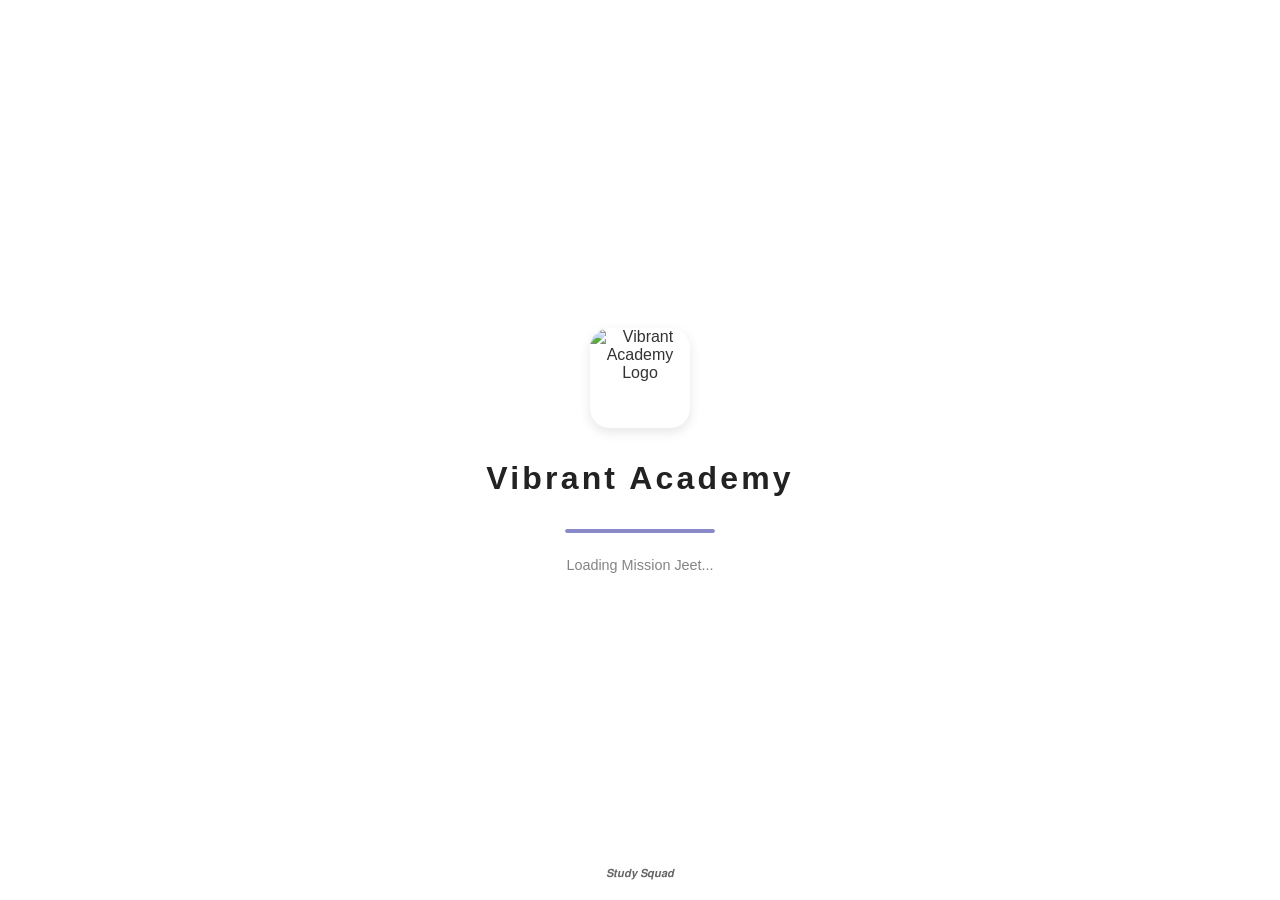
==== commit ac3f4766: "Rename StudySquad.html to index.html" ====
--- a/index.html
+++ b/index.html
@@ -1,393 +1,142 @@
 <!DOCTYPE html>
 <html lang="en">
 <head>
-  <meta charset="UTF-8" />
-  <meta name="viewport" content="width=device-width, initial-scale=1.0" />
-  <title>Course Viewer</title>
-
-  <style>
-    * {
-      margin: 0;
-      padding: 0;
-      box-sizing: border-box;
-      font-family: Arial, sans-serif;
-    }
-
-    body {
-      background: #0f172a;
-      color: white;
-      padding: 20px;
-    }
-
-    h1 {
-      margin-bottom: 20px;
-    }
-
-    .grid {
-      display: grid;
-      grid-template-columns: repeat(auto-fill, minmax(280px, 1fr));
-      gap: 18px;
-    }
-
-    .card {
-      background: #1e293b;
-      border-radius: 14px;
-      overflow: hidden;
-      cursor: pointer;
-      transition: 0.2s;
-      border: 1px solid rgba(255,255,255,0.06);
-    }
-
-    .card:hover {
-      transform: translateY(-4px);
-    }
-
-    .thumb {
-      width: 100%;
-      height: 180px;
-      object-fit: cover;
-      background: #111827;
-    }
-
-    .content {
-      padding: 14px;
-    }
-
-    .title {
-      font-size: 15px;
-      line-height: 1.5;
-      margin-bottom: 8px;
-    }
-
-    .badge {
-      display: inline-block;
-      padding: 5px 10px;
-      border-radius: 999px;
-      background: #334155;
-      font-size: 12px;
-    }
-
-    .back {
-      margin-bottom: 20px;
-      padding: 10px 18px;
-      border: none;
-      border-radius: 10px;
-      cursor: pointer;
-      background: #2563eb;
-      color: white;
-      font-size: 15px;
-    }
-
-    .videoModal {
-      position: fixed;
-      inset: 0;
-      background: rgba(0,0,0,0.8);
-      display: none;
-      align-items: center;
-      justify-content: center;
-      z-index: 999;
-    }
-
-    .videoBox {
-      width: 90%;
-      max-width: 1000px;
-      background: #111827;
-      padding: 18px;
-      border-radius: 16px;
-    }
-
-    video {
-      width: 100%;
-      border-radius: 12px;
-      margin-bottom: 15px;
-    }
-
-    .qualities {
-      display: flex;
-      gap: 10px;
-      flex-wrap: wrap;
-    }
-
-    .qualities button {
-      padding: 10px 14px;
-      border: none;
-      border-radius: 8px;
-      cursor: pointer;
-      background: #2563eb;
-      color: white;
-    }
-
-    .closeBtn {
-      margin-top: 15px;
-      background: crimson;
-    }
-
-    .path {
-      margin-bottom: 15px;
-      opacity: 0.7;
-    }
-  </style>
+    <meta charset="UTF-8">
+    <meta name="viewport" content="width=device-width, initial-scale=1.0">
+    <title>Mission Jeet</title>
+    <style>
+        html, body {
+            height: 100%;
+            width: 100%;
+            margin: 0;
+            padding: 0;
+            overflow: hidden;
+            font-family: -apple-system, BlinkMacSystemFont, 'Segoe UI', Roboto, Helvetica, Arial, sans-serif;
+        }
+        body {
+            background-color: #ffffff;
+            color: #333;
+        }
+        
+        /* Splash Screen Styles */
+        .splash-container {
+            display: flex;
+            flex-direction: column;
+            justify-content: center;
+            align-items: center;
+            height: 100%;
+            width: 100%;
+            text-align: center;
+            position: absolute;
+            top: 0;
+            left: 0;
+            transition: opacity 0.5s ease-out;
+            z-index: 10;
+            background-color: #ffffff;
+        }
+        
+        .splash-container.hidden {
+            opacity: 0;
+            pointer-events: none;
+        }
+        
+        .logo {
+            width: 100px;
+            height: 100px;
+            border-radius: 1.25rem;
+            margin-bottom: 2rem;
+            object-fit: cover;
+            box-shadow: 0 4px 12px rgba(0, 0, 0, 0.1);
+        }
+        
+        h1 {
+            font-size: 2rem;
+            font-weight: 900;
+            margin: 0;
+            letter-spacing: 0.1em;
+            color: #222;
+        }
+        
+        .progress-bar-container {
+            width: 150px;
+            height: 4px;
+            background-color: #e0e0e0;
+            border-radius: 2px;
+            margin-top: 2rem;
+            overflow: hidden;
+        }
+        
+        .progress-bar {
+            width: 0;
+            height: 100%;
+            background-color: #8A89C8;
+            border-radius: 2px;
+            animation: load 2s linear forwards;
+        }
+        
+        footer {
+            position: absolute;
+            bottom: 20px;
+            font-size: 0.75rem;
+            color: #666;
+        }
+        
+        /* Animation */
+        @keyframes load {
+            0% { width: 0; }
+            100% { width: 100%; }
+        }
+        
+        /* Loading message */
+        .loading-message {
+            margin-top: 1.5rem;
+            font-size: 0.9rem;
+            color: #666;
+            opacity: 0.8;
+        }
+    </style>
 </head>
 <body>
-
-  <h1>Dynamic Course Viewer</h1>
-
-  <div class="path" id="path"></div>
-
-  <button class="back" onclick="goBack()">⬅ Back</button>
-
-  <div class="grid" id="app"></div>
-
-
-  <div class="videoModal" id="videoModal">
-    <div class="videoBox">
-      <video id="player" controls></video>
-
-      <div class="qualities" id="qualities"></div>
-
-      <button class="qualities closeBtn" onclick="closePlayer()">
-        Close
-      </button>
+    <!-- Splash Screen -->
+    <div id="splash" class="splash-container">
+        <img src="https://thumbs2.imgbox.com/42/18/Pr4OzJHa_t.png" 
+             alt="Vibrant Academy Logo" 
+             class="logo">
+        <h1>Vibrant Academy</h1>
+        <div class="progress-bar-container">
+            <div class="progress-bar"></div>
+        </div>
+        <div class="loading-message" id="loadingMessage">
+            Loading Mission Jeet...
+        </div>
+        <footer>
+            𝙎𝙩𝙪𝙙𝙮 𝙎𝙦𝙪𝙖𝙙
+        </footer>
     </div>
-  </div>
-
-
-<script>
-
-const BASE_URL = "https://mj.mixvibe.site/api/content";
-const COURSE_ID = 151;
-
-let historyStack = [];
-let currentPath = [];
-
-async function fetchData(entityId = "") {
-
-  let url = `${BASE_URL}/${COURSE_ID}`;
-
-  if(entityId) {
-    url += `/${entityId}`;
-  }
-
-  try {
-
-    const res = await fetch(url);
-    const json = await res.json();
-
-    render(json.data || []);
-
-  } catch(err) {
-    console.error(err);
-    alert("Failed to load API");
-  }
-}
-
-
-function render(items) {
-
-  const app = document.getElementById("app");
-  app.innerHTML = "";
-
-  updatePath();
-
-  items.forEach(item => {
-
-    const card = document.createElement("div");
-    card.className = "card";
-
-    const thumb = item?.data?.thumbnail?.trim()
-      ? item.data.thumbnail
-      : "https://placehold.co/600x400?text=Course";
-
-    card.innerHTML = `
-      <img class="thumb" src="${thumb}" />
-
-      <div class="content">
-        <div class="title">${item.title}</div>
-
-        <div class="badge">
-          ${item.type}
-        </div>
-      </div>
-    `;
-
-
-    card.onclick = () => {
-
-      if(item.type === "folder") {
-
-        historyStack.push(item.parent_id || "root");
-        currentPath.push(item.title);
-
-        fetchData(item.entity_id);
-
-      }
-
-      else if(item.type === "file") {
-
-        if(item?.data?.file_type === 2) {
-          openVideo(item);
-        }
-
-      }
-    }
-
-
-    app.appendChild(card);
-  })
-}
-
-
-function openVideo(item) {
-
-  const modal = document.getElementById("videoModal");
-  const player = document.getElementById("player");
-  const qualities = document.getElementById("qualities");
-
-  qualities.innerHTML = "";
-
-  let downloads = [];
-
-  try {
-    downloads = JSON.parse(item.data.download_urls || "[]");
-  } catch(e) {
-    console.log(e);
-  }
-
-
-  if(downloads.length > 0) {
-
-    player.src = downloads[downloads.length - 1].url;
-
-    downloads.forEach(q => {
-
-      const btn = document.createElement("button");
-
-      btn.innerText = q.title + "p";
-
-      btn.onclick = () => {
-        player.src = q.url;
-        player.play();
-      }
-
-      qualities.appendChild(btn);
-    })
-
-  } else {
-
-    alert("No video url found");
-  }
-
-
-  modal.style.display = "flex";
-}
-
-
-function closePlayer() {
-
-  const modal = document.getElementById("videoModal");
-  const player = document.getElementById("player");
-
-  player.pause();
-  player.src = "";
-
-  modal.style.display = "none";
-}
-
-
-function goBack() {
-
-  if(historyStack.length === 0) {
-    fetchData();
-    return;
-  }
-
-  historyStack.pop();
-  currentPath.pop();
-
-  const last = historyStack[historyStack.length - 1];
-
-  if(!last || last === "root") {
-    fetchData();
-  } else {
-    fetchData(last);
-  }
-}
-
-
-function updatePath() {
-
-  const el = document.getElementById("path");
-
-  if(currentPath.length === 0) {
-    el.innerText = "Home";
-  }
-
-  else {
-    el.innerText = "Home / " + currentPath.join(" / ");
-  }
-}
-
-
-fetchData();
-
-async function playVideo(url) {
-    try {
-        // remove old container
-        const oldFrame = document.getElementById('videoFrameContainer');
-        if (oldFrame) oldFrame.remove();
-
-        // create container
-        const container = document.createElement('div');
-        container.id = 'videoFrameContainer';
-        container.style.width = '100%';
-        container.style.marginTop = '20px';
-
-        // create iframe
-        const iframe = document.createElement('iframe');
-        iframe.src = url;
-        iframe.width = '100%';
-        iframe.height = '500';
-        iframe.allowFullscreen = true;
-        iframe.style.border = 'none';
-
-        // download button
-        const downloadBtn = document.createElement('a');
-        downloadBtn.href = url;
-        downloadBtn.target = '_blank';
-        downloadBtn.innerHTML = '<button class="quality-btn">Download Video</button>';
-
-        container.appendChild(downloadBtn);
-        container.appendChild(iframe);
-
-        document.body.prepend(container);
-
-    } catch (err) {
-        console.log('VIDEO ERROR:', err);
-        alert('Video failed to load');
-    }
-}
-
-// ===== FIX STRINGIFIED URLS =====
-function parseDownloads(raw) {
-    try {
-        const downloads = JSON.parse(raw || '[]');
-
-        return downloads.map(item => ({
-            ...item,
-            url: item.url.replace(/\\//g, '/')
-        }));
-    } catch (e) {
-        console.log('Download Parse Error', e);
-        return [];
-    }
-}
-
-// ===== PATCH FILE RENDER =====
-// Replace your old download_urls logic with:
-// const downloads = parseDownloads(item.data.download_urls);
-// downloads[0].url
-
-</script>
-
+    
+    <script>
+        // Show splash screen for 2 seconds, then redirect
+        document.addEventListener('DOMContentLoaded', function() {
+            const splash = document.getElementById('splash');
+            const loadingMessage = document.getElementById('loadingMessage');
+            
+            // Update message after 1.5 seconds
+            setTimeout(function() {
+                loadingMessage.textContent = 'Redirecting to Vibrant Academy...';
+            }, 1500);
+            
+            // Hide splash and redirect after 2 seconds
+            setTimeout(function() {
+                splash.classList.add('hidden');
+                // Redirect to the main website
+                window.location.href = 'https://zxh.page.gd/view.php?site=vibrant-academy';}, 
+                2000);
+            
+            // Optional: Redirect immediately if user clicks
+            splash.addEventListener('click', function() {
+                window.location.href = 'https://zxh.page.gd/view.php?site=vibrant-academy';
+            });
+        });
+    </script>
 </body>
 </html>
